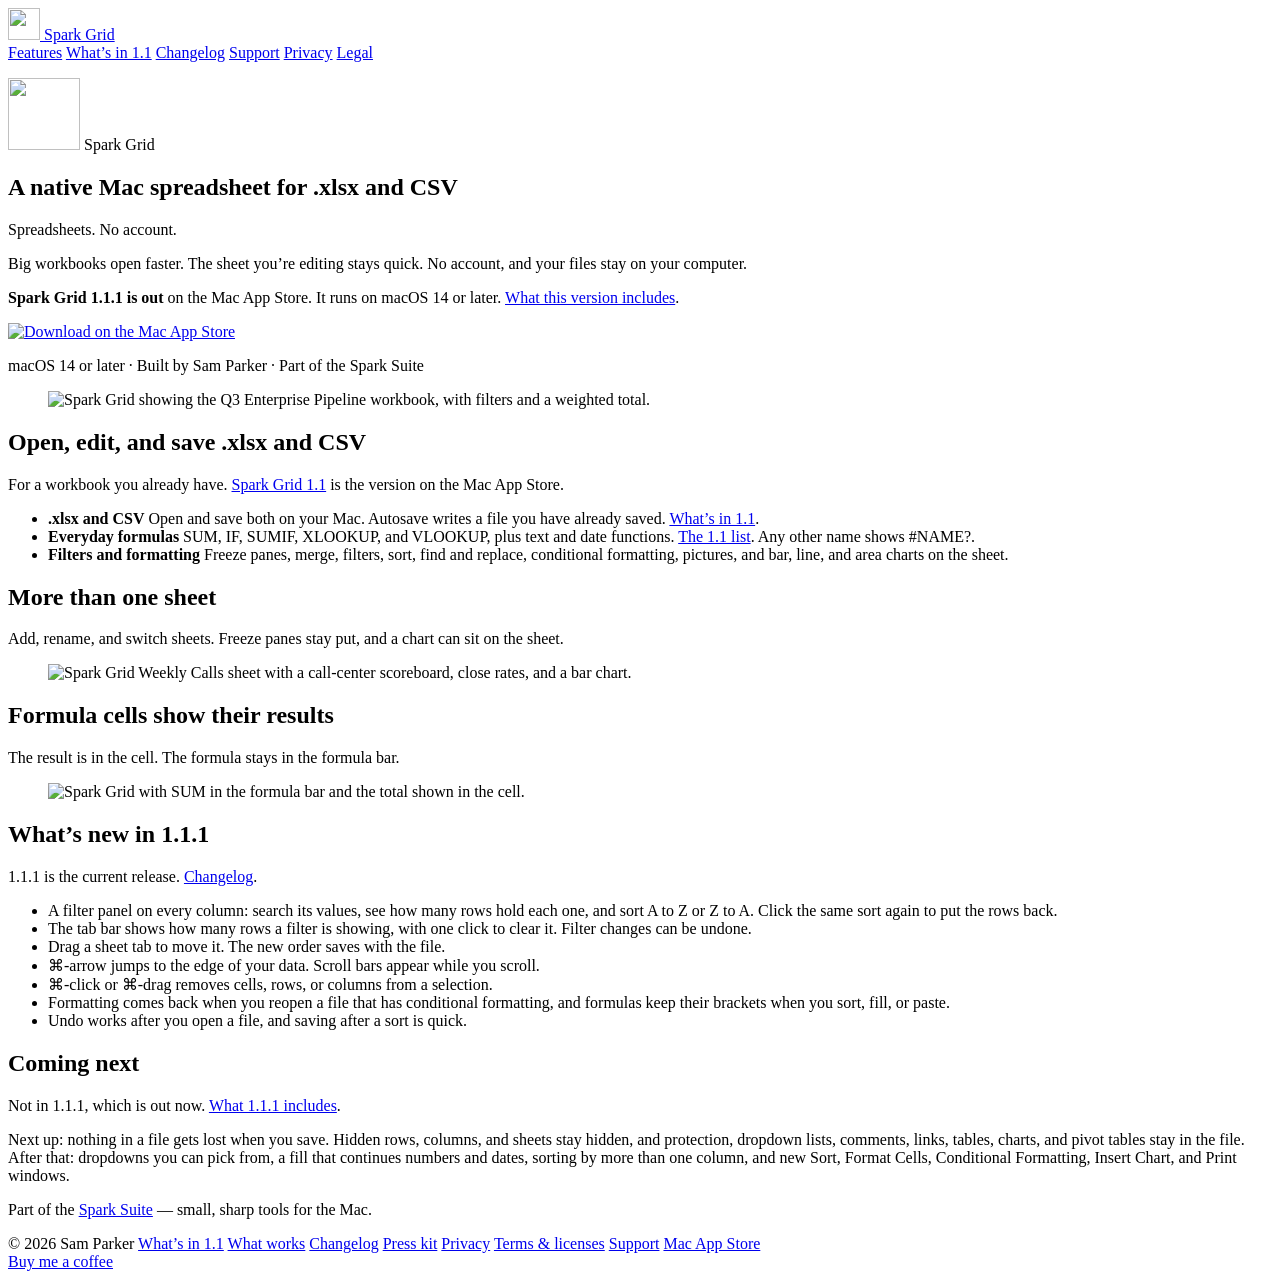
==== web/index.html @ bb3ff048 "Spark Grid source The app's source as of main at 388d6db in the earlier private repository (1.1.1 on" ====
<!DOCTYPE html>
<html lang="en">
<head>
  <meta charset="utf-8" />
  <meta name="viewport" content="width=device-width, initial-scale=1" />
  <title>Spark Grid — Native Mac spreadsheet for .xlsx and CSV</title>
  <meta name="description" content="Spark Grid 1.1.1 is out on the Mac App Store. Spreadsheets. No account. Filters you can work in, tabs you can drag, and big workbooks that open fast. Your files stay on your computer." />
  <link rel="canonical" href="https://sparkgridapp.com/" />
  <meta property="og:title" content="Spark Grid — Native Mac spreadsheet for .xlsx and CSV" />
  <meta property="og:description" content="Spark Grid 1.1.1 is out. Spreadsheets. No account. Filters you can work in, tabs you can drag, and your files stay on your computer." />
  <meta property="og:type" content="website" />
  <meta property="og:site_name" content="Spark Grid" />
  <meta property="og:locale" content="en_US" />
  <meta property="og:url" content="https://sparkgridapp.com/" />
  <meta property="og:image" content="https://sparkgridapp.com/images/og.jpg" />
  <meta property="og:image:type" content="image/jpeg" />
  <meta property="og:image:width" content="1200" />
  <meta property="og:image:height" content="630" />
  <meta property="og:image:alt" content="Spark Grid on the Mac, showing a pipeline workbook." />
  <meta name="twitter:card" content="summary_large_image" />
  <meta name="twitter:title" content="Spark Grid — Native Mac spreadsheet for .xlsx and CSV" />
  <meta name="twitter:description" content="Spark Grid 1.1.1 is out. Spreadsheets. No account. Filters you can work in, tabs you can drag, and your files stay on your computer." />
  <meta name="twitter:image" content="https://sparkgridapp.com/images/og.jpg" />
  <meta name="twitter:image:alt" content="Spark Grid on the Mac, showing a pipeline workbook." />
  <link rel="icon" type="image/png" href="/favicon.png" />
  <link rel="apple-touch-icon" href="/images/apple-touch-icon.png" />
  <link rel="preconnect" href="https://fonts.googleapis.com" />
  <link rel="preconnect" href="https://fonts.gstatic.com" crossorigin />
  <link href="https://fonts.googleapis.com/css2?family=Bricolage+Grotesque:opsz,wght@12..96,500;12..96,700&family=Figtree:wght@400;500;600&display=swap" rel="stylesheet" />
  <link rel="stylesheet" href="/styles.css" />
  <script type="application/ld+json">
  {
    "@context": "https://schema.org",
    "@type": "SoftwareApplication",
    "@id": "https://sparkgridapp.com/#app",
    "name": "Spark Grid",
    "applicationCategory": "UtilitiesApplication",
    "operatingSystem": "macOS 14 or later",
    "softwareVersion": "1.1.1",
    "url": "https://sparkgridapp.com/",
    "downloadUrl": "https://apps.apple.com/us/app/spark-grid/id6811196983?mt=12",
    "image": "https://sparkgridapp.com/images/og.jpg",
    "screenshot": "https://sparkgridapp.com/images/pipeline.png",
    "description": "Spark Grid 1.1.1 is out on the Mac App Store. Spreadsheets. No account. Big workbooks open faster, and your files stay on your computer.",
    "inLanguage": "en",
    "isAccessibleForFree": true,
    "offers": {
      "@type": "Offer",
      "price": "0",
      "priceCurrency": "USD"
    },
    "author": {
      "@type": "Person",
      "name": "Sam Parker"
    },
    "featureList": [
      "Open and save .xlsx and CSV",
      "Formulas including SUM, SUMIF, IF, XLOOKUP, and VLOOKUP",
      "Filters, sort, find and replace, formatting, and bar, line, and area charts",
      "No account, no analytics, and no network"
    ]
  }
  </script>
</head>
<body>
  <div class="atmosphere" aria-hidden="true">
    <div class="grid-plane"></div>
    <div class="glow"></div>
  </div>

  <header class="top">
    <a class="mark" href="/">
      <img src="/images/logo.png" width="32" height="32" alt="" />
      <span>Spark Grid</span>
    </a>
    <nav>
      <a href="#features">Features</a>
      <a href="/launch">What’s in 1.1</a>
      <a href="/changelog">Changelog</a>
      <a href="/support">Support</a>
      <a href="/privacy">Privacy</a>
      <a href="/legal">Legal</a>
    </nav>
  </header>

  <main>
    <section class="hero">
      <p class="brand">
        <img class="brand-logo" src="/images/logo.png" width="72" height="72" alt="" />
        <span>Spark Grid</span>
      </p>
      <h1>A native Mac spreadsheet for .xlsx and CSV</h1>
      <p class="pitch">Spreadsheets. No account.</p>
      <p class="lede">
        Big workbooks open faster. The sheet you’re editing stays quick. No account, and your files stay on your computer.
      </p>
      <p class="launch">
        <strong>Spark Grid 1.1.1 is out</strong> on the Mac App Store.
        It runs on macOS 14 or later.
        <a href="/launch">What this version includes</a>.
      </p>
      <div class="cta-row">
        <a class="store-badge" href="https://apps.apple.com/us/app/spark-grid/id6811196983?mt=12">
          <img src="/images/download-on-the-mac-app-store.svg" width="156" height="40" alt="Download on the Mac App Store" />
        </a>
      </div>
      <p class="meta">macOS 14 or later · Built by Sam Parker · Part of the Spark Suite</p>
    </section>

    <section class="stage" aria-label="Spark Grid showing a workbook">
      <figure class="shot">
        <picture>
          <source srcset="/images/pipeline.webp" type="image/webp" />
          <img
            src="/images/pipeline.png"
            width="2880"
            height="1800"
            alt="Spark Grid showing the Q3 Enterprise Pipeline workbook, with filters and a weighted total."
            fetchpriority="high"
          />
        </picture>
      </figure>
    </section>

    <section class="features" id="features">
      <h2>Open, edit, and save .xlsx and CSV</h2>
      <p class="section-lede">For a workbook you already have. <a href="/launch">Spark Grid 1.1</a> is the version on the Mac App Store.</p>
      <ul>
        <li>
          <strong>.xlsx and CSV</strong>
          <span>Open and save both on your Mac. Autosave writes a file you have already saved. <a href="/launch">What’s in 1.1</a>.</span>
        </li>
        <li>
          <strong>Everyday formulas</strong>
          <span>SUM, IF, SUMIF, XLOOKUP, and VLOOKUP, plus text and date functions. <a href="/launch">The 1.1 list</a>. Any other name shows #NAME?.</span>
        </li>
        <li>
          <strong>Filters and formatting</strong>
          <span>Freeze panes, merge, filters, sort, find and replace, conditional formatting, pictures, and bar, line, and area charts on the sheet.</span>
        </li>
      </ul>
    </section>

    <section class="in-use">
      <h2>More than one sheet</h2>
      <p class="section-lede">Add, rename, and switch sheets. Freeze panes stay put, and a chart can sit on the sheet.</p>
      <figure class="shot shot-secondary">
        <picture>
          <source srcset="/images/weekly-calls.webp" type="image/webp" />
          <img
            src="/images/weekly-calls.png"
            width="2880"
            height="1800"
            alt="Spark Grid Weekly Calls sheet with a call-center scoreboard, close rates, and a bar chart."
            loading="lazy"
            decoding="async"
          />
        </picture>
      </figure>
    </section>

    <section class="in-use">
      <h2>Formula cells show their results</h2>
      <p class="section-lede">The result is in the cell. The formula stays in the formula bar.</p>
      <figure class="shot shot-secondary">
        <picture>
          <source srcset="/images/totals-formula.webp" type="image/webp" />
          <img
            src="/images/totals-formula.png"
            width="2880"
            height="1800"
            alt="Spark Grid with SUM in the formula bar and the total shown in the cell."
            loading="lazy"
            decoding="async"
          />
        </picture>
      </figure>
    </section>

    <section class="notes" id="whats-new">
      <h2>What’s new in 1.1.1</h2>
      <p class="section-lede">1.1.1 is the current release. <a href="/changelog">Changelog</a>.</p>
      <ul>
        <li>A filter panel on every column: search its values, see how many rows hold each one, and sort A to Z or Z to A. Click the same sort again to put the rows back.</li>
        <li>The tab bar shows how many rows a filter is showing, with one click to clear it. Filter changes can be undone.</li>
        <li>Drag a sheet tab to move it. The new order saves with the file.</li>
        <li>⌘-arrow jumps to the edge of your data. Scroll bars appear while you scroll.</li>
        <li>⌘-click or ⌘-drag removes cells, rows, or columns from a selection.</li>
        <li>Formatting comes back when you reopen a file that has conditional formatting, and formulas keep their brackets when you sort, fill, or paste.</li>
        <li>Undo works after you open a file, and saving after a sort is quick.</li>
      </ul>
    </section>

    <section class="in-use" id="coming">
      <h2>Coming next</h2>
      <p class="section-lede">Not in 1.1.1, which is out now. <a href="/changelog">What 1.1.1 includes</a>.</p>
      <p>Next up: nothing in a file gets lost when you save. Hidden rows, columns, and sheets stay hidden, and protection, dropdown lists, comments, links, tables, charts, and pivot tables stay in the file. After that: dropdowns you can pick from, a fill that continues numbers and dates, sorting by more than one column, and new Sort, Format Cells, Conditional Formatting, Insert Chart, and Print windows.</p>
    </section>

    <section class="suite">
      <p>Part of the <a href="https://sparksuiteapps.com">Spark Suite</a> — small, sharp tools for the Mac.</p>
    </section>
  </main>

  <footer>
    <div>
      <span>© 2026 Sam Parker</span>
      <a href="/launch">What’s in 1.1</a>
      <a href="/what-works">What works</a>
      <a href="/changelog">Changelog</a>
      <a href="/press">Press kit</a>
      <a href="/privacy">Privacy</a>
      <a href="/legal">Terms &amp; licenses</a>
      <a href="/support">Support</a>
      <a href="https://apps.apple.com/us/app/spark-grid/id6811196983?mt=12">Mac App Store</a>
    </div>
    <a class="coffee" href="https://buymeacoffee.com/sparkdev">Buy me a coffee</a>
  </footer>
</body>
</html>
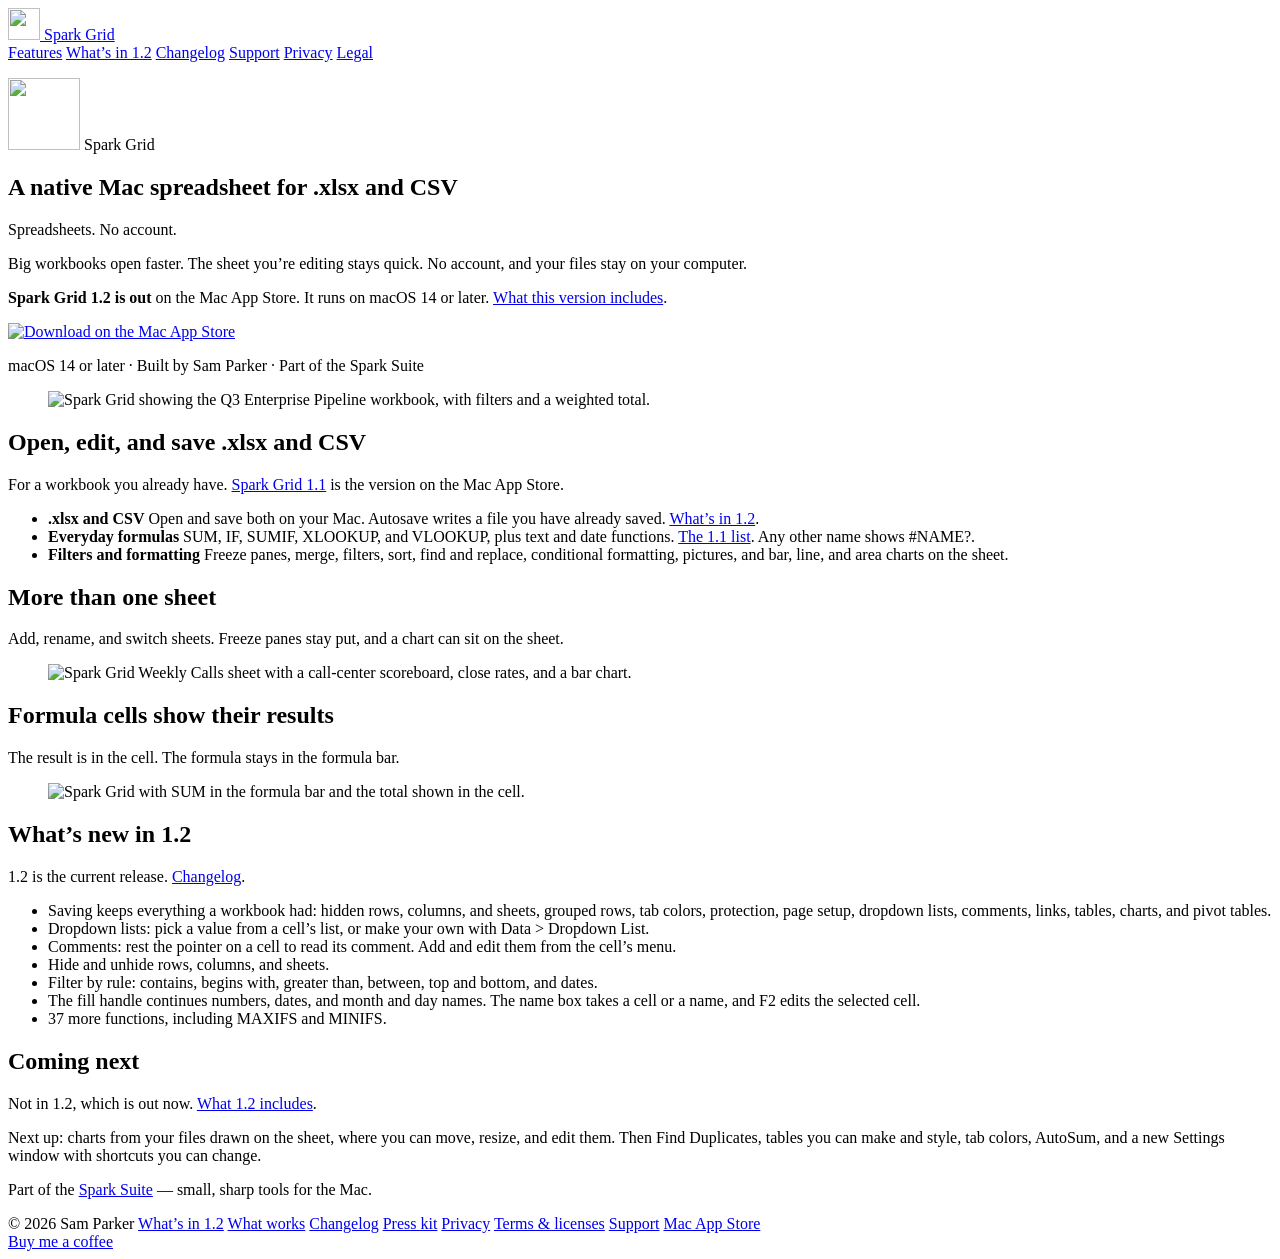
==== commit 1a762c7c: "Website: 1.2 is out (November 4, 2026) Changelog 1.2 entry, home page and press facts for 1.2, What " ====
--- a/web/index.html
+++ b/web/index.html
@@ -4,10 +4,10 @@
   <meta charset="utf-8" />
   <meta name="viewport" content="width=device-width, initial-scale=1" />
   <title>Spark Grid — Native Mac spreadsheet for .xlsx and CSV</title>
-  <meta name="description" content="Spark Grid 1.1.1 is out on the Mac App Store. Spreadsheets. No account. Filters you can work in, tabs you can drag, and big workbooks that open fast. Your files stay on your computer." />
+  <meta name="description" content="Spark Grid 1.2 is out on the Mac App Store. Spreadsheets. No account. Your files come back exactly as you saved them, with dropdown lists, comments, and hidden rows and sheets. Your files stay on your computer." />
   <link rel="canonical" href="https://sparkgridapp.com/" />
   <meta property="og:title" content="Spark Grid — Native Mac spreadsheet for .xlsx and CSV" />
-  <meta property="og:description" content="Spark Grid 1.1.1 is out. Spreadsheets. No account. Filters you can work in, tabs you can drag, and your files stay on your computer." />
+  <meta property="og:description" content="Spark Grid 1.2 is out. Spreadsheets. No account. Dropdown lists, comments, hidden rows and sheets, and your files stay on your computer." />
   <meta property="og:type" content="website" />
   <meta property="og:site_name" content="Spark Grid" />
   <meta property="og:locale" content="en_US" />
@@ -19,7 +19,7 @@
   <meta property="og:image:alt" content="Spark Grid on the Mac, showing a pipeline workbook." />
   <meta name="twitter:card" content="summary_large_image" />
   <meta name="twitter:title" content="Spark Grid — Native Mac spreadsheet for .xlsx and CSV" />
-  <meta name="twitter:description" content="Spark Grid 1.1.1 is out. Spreadsheets. No account. Filters you can work in, tabs you can drag, and your files stay on your computer." />
+  <meta name="twitter:description" content="Spark Grid 1.2 is out. Spreadsheets. No account. Dropdown lists, comments, hidden rows and sheets, and your files stay on your computer." />
   <meta name="twitter:image" content="https://sparkgridapp.com/images/og.jpg" />
   <meta name="twitter:image:alt" content="Spark Grid on the Mac, showing a pipeline workbook." />
   <link rel="icon" type="image/png" href="/favicon.png" />
@@ -36,12 +36,12 @@
     "name": "Spark Grid",
     "applicationCategory": "UtilitiesApplication",
     "operatingSystem": "macOS 14 or later",
-    "softwareVersion": "1.1.1",
+    "softwareVersion": "1.2",
     "url": "https://sparkgridapp.com/",
     "downloadUrl": "https://apps.apple.com/us/app/spark-grid/id6811196983?mt=12",
     "image": "https://sparkgridapp.com/images/og.jpg",
     "screenshot": "https://sparkgridapp.com/images/pipeline.png",
-    "description": "Spark Grid 1.1.1 is out on the Mac App Store. Spreadsheets. No account. Big workbooks open faster, and your files stay on your computer.",
+    "description": "Spark Grid 1.2 is out on the Mac App Store. Spreadsheets. No account. Your files come back exactly as you saved them, and they stay on your computer.",
     "inLanguage": "en",
     "isAccessibleForFree": true,
     "offers": {
@@ -75,7 +75,7 @@
     </a>
     <nav>
       <a href="#features">Features</a>
-      <a href="/launch">What’s in 1.1</a>
+      <a href="/changelog">What’s in 1.2</a>
       <a href="/changelog">Changelog</a>
       <a href="/support">Support</a>
       <a href="/privacy">Privacy</a>
@@ -95,9 +95,9 @@
         Big workbooks open faster. The sheet you’re editing stays quick. No account, and your files stay on your computer.
       </p>
       <p class="launch">
-        <strong>Spark Grid 1.1.1 is out</strong> on the Mac App Store.
+        <strong>Spark Grid 1.2 is out</strong> on the Mac App Store.
         It runs on macOS 14 or later.
-        <a href="/launch">What this version includes</a>.
+        <a href="/changelog">What this version includes</a>.
       </p>
       <div class="cta-row">
         <a class="store-badge" href="https://apps.apple.com/us/app/spark-grid/id6811196983?mt=12">
@@ -128,7 +128,7 @@
       <ul>
         <li>
           <strong>.xlsx and CSV</strong>
-          <span>Open and save both on your Mac. Autosave writes a file you have already saved. <a href="/launch">What’s in 1.1</a>.</span>
+          <span>Open and save both on your Mac. Autosave writes a file you have already saved. <a href="/changelog">What’s in 1.2</a>.</span>
         </li>
         <li>
           <strong>Everyday formulas</strong>
@@ -178,23 +178,23 @@
     </section>
 
     <section class="notes" id="whats-new">
-      <h2>What’s new in 1.1.1</h2>
-      <p class="section-lede">1.1.1 is the current release. <a href="/changelog">Changelog</a>.</p>
+      <h2>What’s new in 1.2</h2>
+      <p class="section-lede">1.2 is the current release. <a href="/changelog">Changelog</a>.</p>
       <ul>
-        <li>A filter panel on every column: search its values, see how many rows hold each one, and sort A to Z or Z to A. Click the same sort again to put the rows back.</li>
-        <li>The tab bar shows how many rows a filter is showing, with one click to clear it. Filter changes can be undone.</li>
-        <li>Drag a sheet tab to move it. The new order saves with the file.</li>
-        <li>⌘-arrow jumps to the edge of your data. Scroll bars appear while you scroll.</li>
-        <li>⌘-click or ⌘-drag removes cells, rows, or columns from a selection.</li>
-        <li>Formatting comes back when you reopen a file that has conditional formatting, and formulas keep their brackets when you sort, fill, or paste.</li>
-        <li>Undo works after you open a file, and saving after a sort is quick.</li>
+        <li>Saving keeps everything a workbook had: hidden rows, columns, and sheets, grouped rows, tab colors, protection, page setup, dropdown lists, comments, links, tables, charts, and pivot tables.</li>
+        <li>Dropdown lists: pick a value from a cell’s list, or make your own with Data &gt; Dropdown List.</li>
+        <li>Comments: rest the pointer on a cell to read its comment. Add and edit them from the cell’s menu.</li>
+        <li>Hide and unhide rows, columns, and sheets.</li>
+        <li>Filter by rule: contains, begins with, greater than, between, top and bottom, and dates.</li>
+        <li>The fill handle continues numbers, dates, and month and day names. The name box takes a cell or a name, and F2 edits the selected cell.</li>
+        <li>37 more functions, including MAXIFS and MINIFS.</li>
       </ul>
     </section>
 
     <section class="in-use" id="coming">
       <h2>Coming next</h2>
-      <p class="section-lede">Not in 1.1.1, which is out now. <a href="/changelog">What 1.1.1 includes</a>.</p>
-      <p>Next up: nothing in a file gets lost when you save. Hidden rows, columns, and sheets stay hidden, and protection, dropdown lists, comments, links, tables, charts, and pivot tables stay in the file. After that: dropdowns you can pick from, a fill that continues numbers and dates, sorting by more than one column, and new Sort, Format Cells, Conditional Formatting, Insert Chart, and Print windows.</p>
+      <p class="section-lede">Not in 1.2, which is out now. <a href="/changelog">What 1.2 includes</a>.</p>
+      <p>Next up: charts from your files drawn on the sheet, where you can move, resize, and edit them. Then Find Duplicates, tables you can make and style, tab colors, AutoSum, and a new Settings window with shortcuts you can change.</p>
     </section>
 
     <section class="suite">
@@ -205,7 +205,7 @@
   <footer>
     <div>
       <span>© 2026 Sam Parker</span>
-      <a href="/launch">What’s in 1.1</a>
+      <a href="/changelog">What’s in 1.2</a>
       <a href="/what-works">What works</a>
       <a href="/changelog">Changelog</a>
       <a href="/press">Press kit</a>
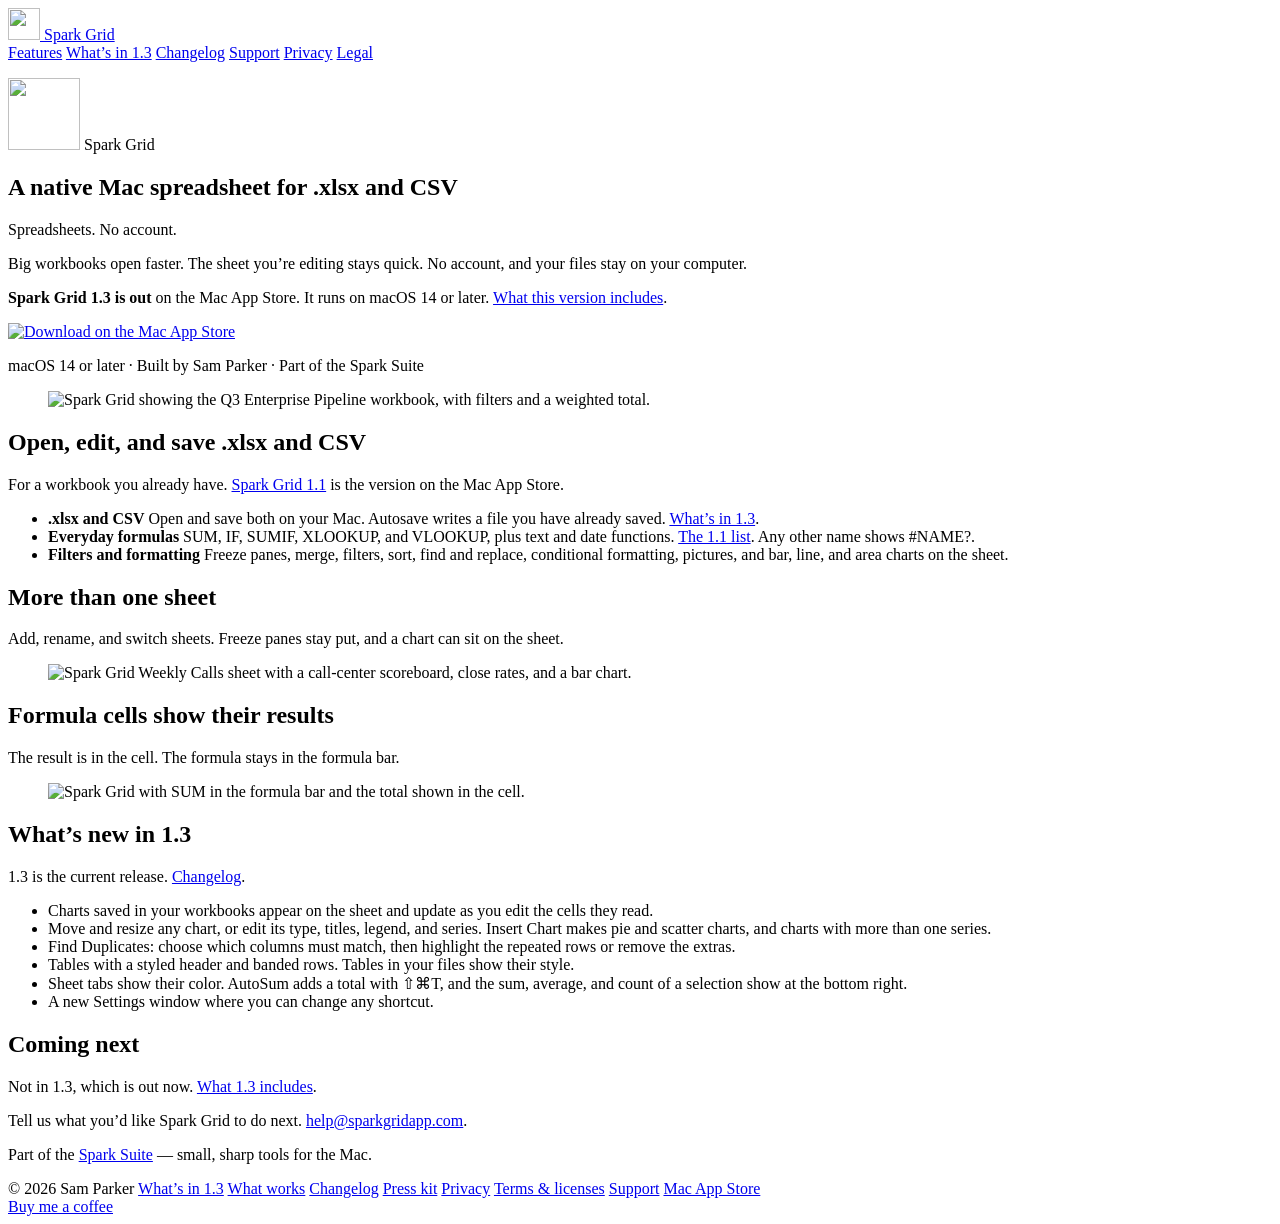
==== commit 6482ebdd: "Website: 1.3 is out (November 6, 2026) Changelog 1.3 entry, home page, press, What Works, Support, P" ====
--- a/web/index.html
+++ b/web/index.html
@@ -4,10 +4,10 @@
   <meta charset="utf-8" />
   <meta name="viewport" content="width=device-width, initial-scale=1" />
   <title>Spark Grid — Native Mac spreadsheet for .xlsx and CSV</title>
-  <meta name="description" content="Spark Grid 1.2 is out on the Mac App Store. Spreadsheets. No account. Your files come back exactly as you saved them, with dropdown lists, comments, and hidden rows and sheets. Your files stay on your computer." />
+  <meta name="description" content="Spark Grid 1.3 is out on the Mac App Store. Spreadsheets. No account. Charts from your files on the sheet, Find Duplicates, tables, and tab colors. Your files stay on your computer." />
   <link rel="canonical" href="https://sparkgridapp.com/" />
   <meta property="og:title" content="Spark Grid — Native Mac spreadsheet for .xlsx and CSV" />
-  <meta property="og:description" content="Spark Grid 1.2 is out. Spreadsheets. No account. Dropdown lists, comments, hidden rows and sheets, and your files stay on your computer." />
+  <meta property="og:description" content="Spark Grid 1.3 is out. Spreadsheets. No account. Charts you can move and edit, Find Duplicates, tables, and your files stay on your computer." />
   <meta property="og:type" content="website" />
   <meta property="og:site_name" content="Spark Grid" />
   <meta property="og:locale" content="en_US" />
@@ -19,7 +19,7 @@
   <meta property="og:image:alt" content="Spark Grid on the Mac, showing a pipeline workbook." />
   <meta name="twitter:card" content="summary_large_image" />
   <meta name="twitter:title" content="Spark Grid — Native Mac spreadsheet for .xlsx and CSV" />
-  <meta name="twitter:description" content="Spark Grid 1.2 is out. Spreadsheets. No account. Dropdown lists, comments, hidden rows and sheets, and your files stay on your computer." />
+  <meta name="twitter:description" content="Spark Grid 1.3 is out. Spreadsheets. No account. Charts you can move and edit, Find Duplicates, tables, and your files stay on your computer." />
   <meta name="twitter:image" content="https://sparkgridapp.com/images/og.jpg" />
   <meta name="twitter:image:alt" content="Spark Grid on the Mac, showing a pipeline workbook." />
   <link rel="icon" type="image/png" href="/favicon.png" />
@@ -36,12 +36,12 @@
     "name": "Spark Grid",
     "applicationCategory": "UtilitiesApplication",
     "operatingSystem": "macOS 14 or later",
-    "softwareVersion": "1.2",
+    "softwareVersion": "1.3",
     "url": "https://sparkgridapp.com/",
     "downloadUrl": "https://apps.apple.com/us/app/spark-grid/id6811196983?mt=12",
     "image": "https://sparkgridapp.com/images/og.jpg",
     "screenshot": "https://sparkgridapp.com/images/pipeline.png",
-    "description": "Spark Grid 1.2 is out on the Mac App Store. Spreadsheets. No account. Your files come back exactly as you saved them, and they stay on your computer.",
+    "description": "Spark Grid 1.3 is out on the Mac App Store. Spreadsheets. No account. Charts from your files on the sheet, and your files stay on your computer.",
     "inLanguage": "en",
     "isAccessibleForFree": true,
     "offers": {
@@ -75,7 +75,7 @@
     </a>
     <nav>
       <a href="#features">Features</a>
-      <a href="/changelog">What’s in 1.2</a>
+      <a href="/changelog">What’s in 1.3</a>
       <a href="/changelog">Changelog</a>
       <a href="/support">Support</a>
       <a href="/privacy">Privacy</a>
@@ -95,7 +95,7 @@
         Big workbooks open faster. The sheet you’re editing stays quick. No account, and your files stay on your computer.
       </p>
       <p class="launch">
-        <strong>Spark Grid 1.2 is out</strong> on the Mac App Store.
+        <strong>Spark Grid 1.3 is out</strong> on the Mac App Store.
         It runs on macOS 14 or later.
         <a href="/changelog">What this version includes</a>.
       </p>
@@ -128,7 +128,7 @@
       <ul>
         <li>
           <strong>.xlsx and CSV</strong>
-          <span>Open and save both on your Mac. Autosave writes a file you have already saved. <a href="/changelog">What’s in 1.2</a>.</span>
+          <span>Open and save both on your Mac. Autosave writes a file you have already saved. <a href="/changelog">What’s in 1.3</a>.</span>
         </li>
         <li>
           <strong>Everyday formulas</strong>
@@ -178,23 +178,22 @@
     </section>
 
     <section class="notes" id="whats-new">
-      <h2>What’s new in 1.2</h2>
-      <p class="section-lede">1.2 is the current release. <a href="/changelog">Changelog</a>.</p>
+      <h2>What’s new in 1.3</h2>
+      <p class="section-lede">1.3 is the current release. <a href="/changelog">Changelog</a>.</p>
       <ul>
-        <li>Saving keeps everything a workbook had: hidden rows, columns, and sheets, grouped rows, tab colors, protection, page setup, dropdown lists, comments, links, tables, charts, and pivot tables.</li>
-        <li>Dropdown lists: pick a value from a cell’s list, or make your own with Data &gt; Dropdown List.</li>
-        <li>Comments: rest the pointer on a cell to read its comment. Add and edit them from the cell’s menu.</li>
-        <li>Hide and unhide rows, columns, and sheets.</li>
-        <li>Filter by rule: contains, begins with, greater than, between, top and bottom, and dates.</li>
-        <li>The fill handle continues numbers, dates, and month and day names. The name box takes a cell or a name, and F2 edits the selected cell.</li>
-        <li>37 more functions, including MAXIFS and MINIFS.</li>
+        <li>Charts saved in your workbooks appear on the sheet and update as you edit the cells they read.</li>
+        <li>Move and resize any chart, or edit its type, titles, legend, and series. Insert Chart makes pie and scatter charts, and charts with more than one series.</li>
+        <li>Find Duplicates: choose which columns must match, then highlight the repeated rows or remove the extras.</li>
+        <li>Tables with a styled header and banded rows. Tables in your files show their style.</li>
+        <li>Sheet tabs show their color. AutoSum adds a total with ⇧⌘T, and the sum, average, and count of a selection show at the bottom right.</li>
+        <li>A new Settings window where you can change any shortcut.</li>
       </ul>
     </section>
 
     <section class="in-use" id="coming">
       <h2>Coming next</h2>
-      <p class="section-lede">Not in 1.2, which is out now. <a href="/changelog">What 1.2 includes</a>.</p>
-      <p>Next up: charts from your files drawn on the sheet, where you can move, resize, and edit them. Then Find Duplicates, tables you can make and style, tab colors, AutoSum, and a new Settings window with shortcuts you can change.</p>
+      <p class="section-lede">Not in 1.3, which is out now. <a href="/changelog">What 1.3 includes</a>.</p>
+      <p>Tell us what you’d like Spark Grid to do next. <a href="mailto:help@sparkgridapp.com?subject=Feature%20request">help@sparkgridapp.com</a>.</p>
     </section>
 
     <section class="suite">
@@ -205,7 +204,7 @@
   <footer>
     <div>
       <span>© 2026 Sam Parker</span>
-      <a href="/changelog">What’s in 1.2</a>
+      <a href="/changelog">What’s in 1.3</a>
       <a href="/what-works">What works</a>
       <a href="/changelog">Changelog</a>
       <a href="/press">Press kit</a>
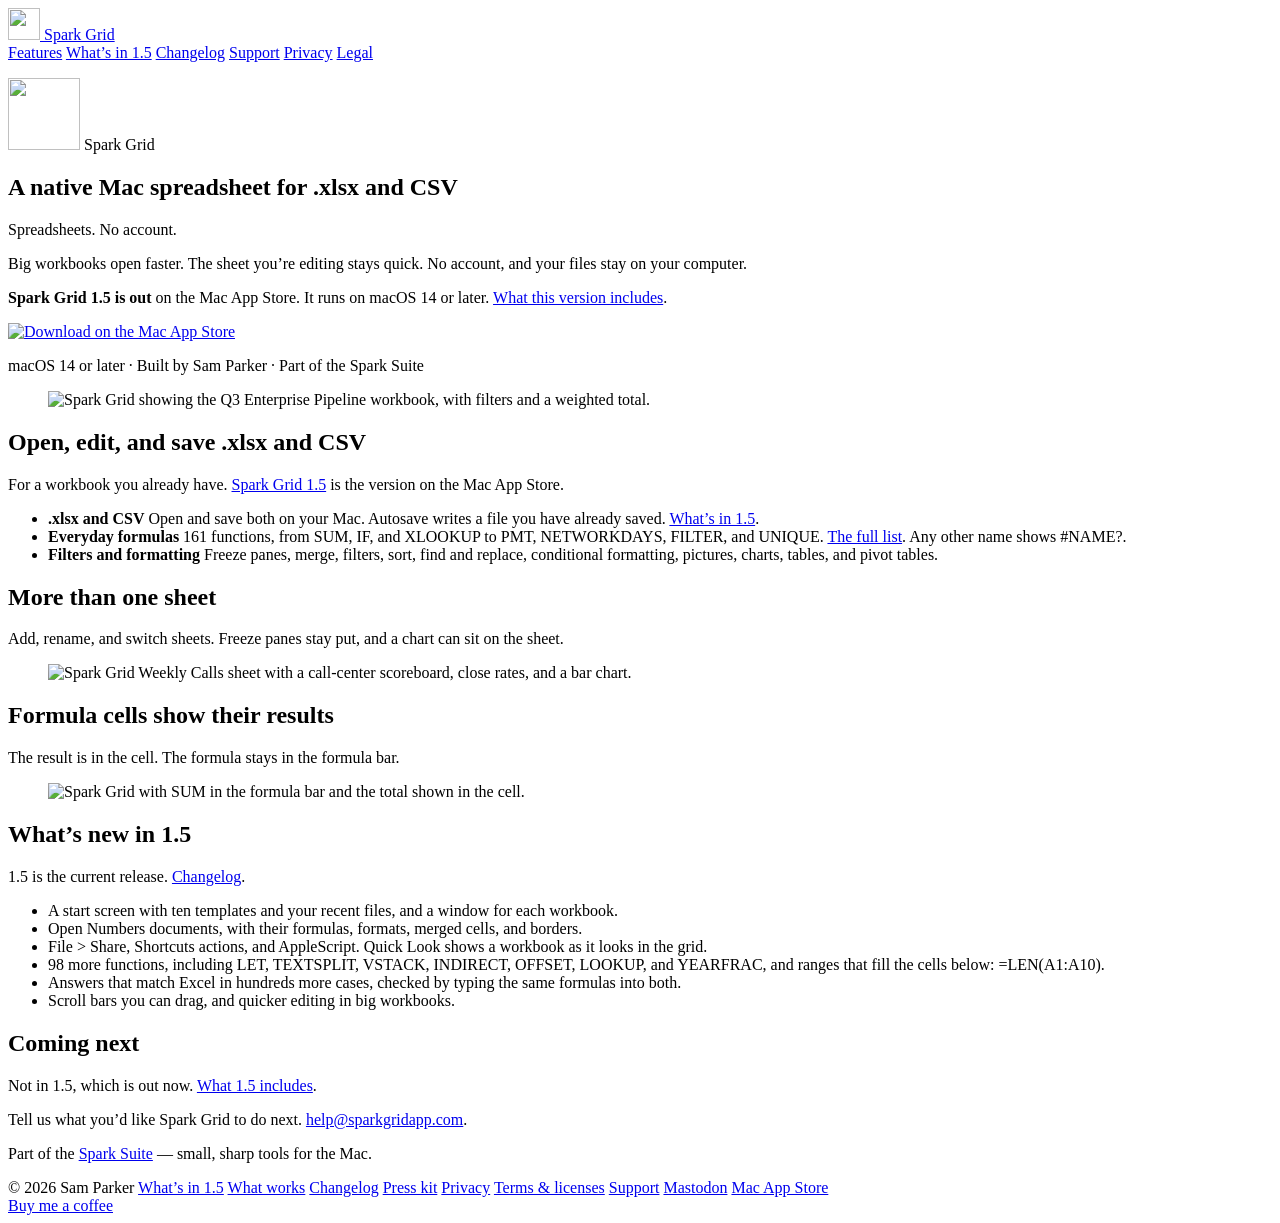
==== commit 31cc30dd: "Spark Grid 1.5 and 1.6 Brings the public repo up to the 1.6 release (November 23, 2026): the rest of" ====
--- a/web/index.html
+++ b/web/index.html
@@ -4,10 +4,10 @@
   <meta charset="utf-8" />
   <meta name="viewport" content="width=device-width, initial-scale=1" />
   <title>Spark Grid — Native Mac spreadsheet for .xlsx and CSV</title>
-  <meta name="description" content="Spark Grid 1.3 is out on the Mac App Store. Spreadsheets. No account. Charts from your files on the sheet, Find Duplicates, tables, and tab colors. Your files stay on your computer." />
+  <meta name="description" content="Spark Grid 1.5 is out on the Mac App Store. Spreadsheets. No account. Templates, Numbers documents, Share and Shortcuts, and answers that match Excel. Your files stay on your computer." />
   <link rel="canonical" href="https://sparkgridapp.com/" />
   <meta property="og:title" content="Spark Grid — Native Mac spreadsheet for .xlsx and CSV" />
-  <meta property="og:description" content="Spark Grid 1.3 is out. Spreadsheets. No account. Charts you can move and edit, Find Duplicates, tables, and your files stay on your computer." />
+  <meta property="og:description" content="Spark Grid 1.5 is out. Spreadsheets. No account. Templates, Numbers documents, Share and Shortcuts, and your files stay on your computer." />
   <meta property="og:type" content="website" />
   <meta property="og:site_name" content="Spark Grid" />
   <meta property="og:locale" content="en_US" />
@@ -19,7 +19,7 @@
   <meta property="og:image:alt" content="Spark Grid on the Mac, showing a pipeline workbook." />
   <meta name="twitter:card" content="summary_large_image" />
   <meta name="twitter:title" content="Spark Grid — Native Mac spreadsheet for .xlsx and CSV" />
-  <meta name="twitter:description" content="Spark Grid 1.3 is out. Spreadsheets. No account. Charts you can move and edit, Find Duplicates, tables, and your files stay on your computer." />
+  <meta name="twitter:description" content="Spark Grid 1.5 is out. Spreadsheets. No account. Templates, Numbers documents, Share and Shortcuts, and your files stay on your computer." />
   <meta name="twitter:image" content="https://sparkgridapp.com/images/og.jpg" />
   <meta name="twitter:image:alt" content="Spark Grid on the Mac, showing a pipeline workbook." />
   <link rel="icon" type="image/png" href="/favicon.png" />
@@ -36,12 +36,12 @@
     "name": "Spark Grid",
     "applicationCategory": "UtilitiesApplication",
     "operatingSystem": "macOS 14 or later",
-    "softwareVersion": "1.3",
+    "softwareVersion": "1.5",
     "url": "https://sparkgridapp.com/",
     "downloadUrl": "https://apps.apple.com/us/app/spark-grid/id6811196983?mt=12",
     "image": "https://sparkgridapp.com/images/og.jpg",
     "screenshot": "https://sparkgridapp.com/images/pipeline.png",
-    "description": "Spark Grid 1.3 is out on the Mac App Store. Spreadsheets. No account. Charts from your files on the sheet, and your files stay on your computer.",
+    "description": "Spark Grid 1.5 is out on the Mac App Store. Spreadsheets. No account. Templates, Numbers documents, Share and Shortcuts, and your files stay on your computer.",
     "inLanguage": "en",
     "isAccessibleForFree": true,
     "offers": {
@@ -75,7 +75,7 @@
     </a>
     <nav>
       <a href="#features">Features</a>
-      <a href="/changelog">What’s in 1.3</a>
+      <a href="/changelog">What’s in 1.5</a>
       <a href="/changelog">Changelog</a>
       <a href="/support">Support</a>
       <a href="/privacy">Privacy</a>
@@ -95,7 +95,7 @@
         Big workbooks open faster. The sheet you’re editing stays quick. No account, and your files stay on your computer.
       </p>
       <p class="launch">
-        <strong>Spark Grid 1.3 is out</strong> on the Mac App Store.
+        <strong>Spark Grid 1.5 is out</strong> on the Mac App Store.
         It runs on macOS 14 or later.
         <a href="/changelog">What this version includes</a>.
       </p>
@@ -124,19 +124,19 @@
 
     <section class="features" id="features">
       <h2>Open, edit, and save .xlsx and CSV</h2>
-      <p class="section-lede">For a workbook you already have. <a href="/launch">Spark Grid 1.1</a> is the version on the Mac App Store.</p>
+      <p class="section-lede">For a workbook you already have. <a href="/changelog">Spark Grid 1.5</a> is the version on the Mac App Store.</p>
       <ul>
         <li>
           <strong>.xlsx and CSV</strong>
-          <span>Open and save both on your Mac. Autosave writes a file you have already saved. <a href="/changelog">What’s in 1.3</a>.</span>
+          <span>Open and save both on your Mac. Autosave writes a file you have already saved. <a href="/changelog">What’s in 1.5</a>.</span>
         </li>
         <li>
           <strong>Everyday formulas</strong>
-          <span>SUM, IF, SUMIF, XLOOKUP, and VLOOKUP, plus text and date functions. <a href="/launch">The 1.1 list</a>. Any other name shows #NAME?.</span>
+          <span>161 functions, from SUM, IF, and XLOOKUP to PMT, NETWORKDAYS, FILTER, and UNIQUE. <a href="/what-works">The full list</a>. Any other name shows #NAME?.</span>
         </li>
         <li>
           <strong>Filters and formatting</strong>
-          <span>Freeze panes, merge, filters, sort, find and replace, conditional formatting, pictures, and bar, line, and area charts on the sheet.</span>
+          <span>Freeze panes, merge, filters, sort, find and replace, conditional formatting, pictures, charts, tables, and pivot tables.</span>
         </li>
       </ul>
     </section>
@@ -178,21 +178,21 @@
     </section>
 
     <section class="notes" id="whats-new">
-      <h2>What’s new in 1.3</h2>
-      <p class="section-lede">1.3 is the current release. <a href="/changelog">Changelog</a>.</p>
+      <h2>What’s new in 1.5</h2>
+      <p class="section-lede">1.5 is the current release. <a href="/changelog">Changelog</a>.</p>
       <ul>
-        <li>Charts saved in your workbooks appear on the sheet and update as you edit the cells they read.</li>
-        <li>Move and resize any chart, or edit its type, titles, legend, and series. Insert Chart makes pie and scatter charts, and charts with more than one series.</li>
-        <li>Find Duplicates: choose which columns must match, then highlight the repeated rows or remove the extras.</li>
-        <li>Tables with a styled header and banded rows. Tables in your files show their style.</li>
-        <li>Sheet tabs show their color. AutoSum adds a total with ⇧⌘T, and the sum, average, and count of a selection show at the bottom right.</li>
-        <li>A new Settings window where you can change any shortcut.</li>
+        <li>A start screen with ten templates and your recent files, and a window for each workbook.</li>
+        <li>Open Numbers documents, with their formulas, formats, merged cells, and borders.</li>
+        <li>File &gt; Share, Shortcuts actions, and AppleScript. Quick Look shows a workbook as it looks in the grid.</li>
+        <li>98 more functions, including LET, TEXTSPLIT, VSTACK, INDIRECT, OFFSET, LOOKUP, and YEARFRAC, and ranges that fill the cells below: =LEN(A1:A10).</li>
+        <li>Answers that match Excel in hundreds more cases, checked by typing the same formulas into both.</li>
+        <li>Scroll bars you can drag, and quicker editing in big workbooks.</li>
       </ul>
     </section>
 
     <section class="in-use" id="coming">
       <h2>Coming next</h2>
-      <p class="section-lede">Not in 1.3, which is out now. <a href="/changelog">What 1.3 includes</a>.</p>
+      <p class="section-lede">Not in 1.5, which is out now. <a href="/changelog">What 1.5 includes</a>.</p>
       <p>Tell us what you’d like Spark Grid to do next. <a href="mailto:help@sparkgridapp.com?subject=Feature%20request">help@sparkgridapp.com</a>.</p>
     </section>
 
@@ -204,13 +204,14 @@
   <footer>
     <div>
       <span>© 2026 Sam Parker</span>
-      <a href="/changelog">What’s in 1.3</a>
+      <a href="/changelog">What’s in 1.5</a>
       <a href="/what-works">What works</a>
       <a href="/changelog">Changelog</a>
       <a href="/press">Press kit</a>
       <a href="/privacy">Privacy</a>
       <a href="/legal">Terms &amp; licenses</a>
       <a href="/support">Support</a>
+      <a rel="me" href="https://mastodon.social/@sparkgridapp">Mastodon</a>
       <a href="https://apps.apple.com/us/app/spark-grid/id6811196983?mt=12">Mac App Store</a>
     </div>
     <a class="coffee" href="https://buymeacoffee.com/sparkdev">Buy me a coffee</a>
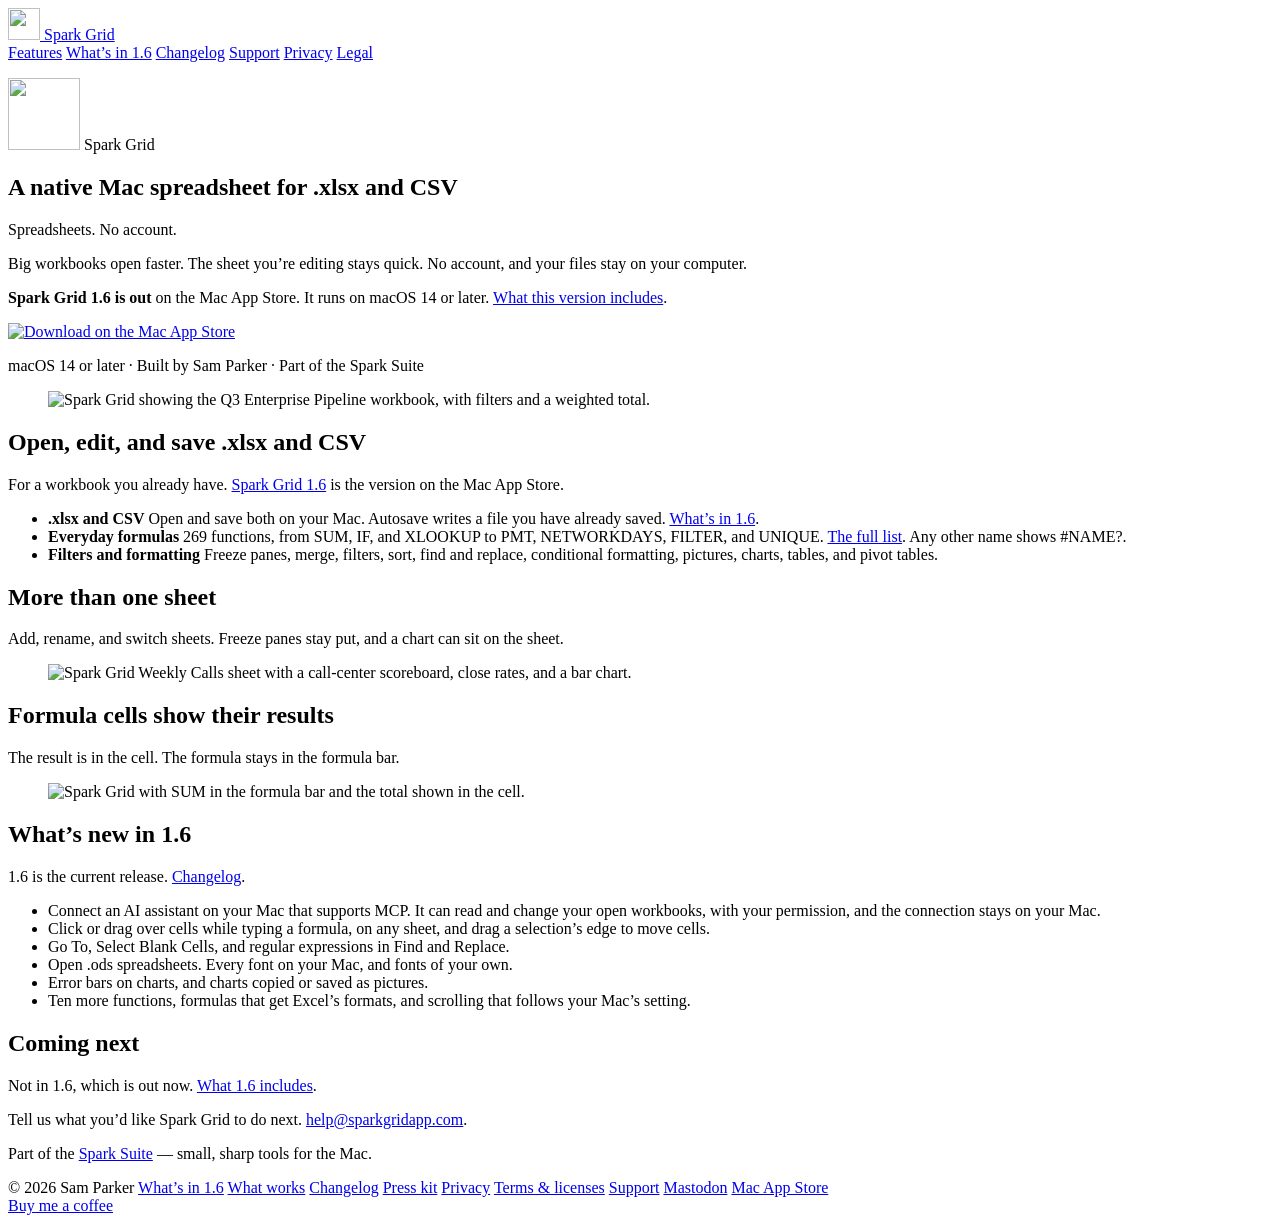
==== commit cc22f012: "Spark Grid 1.7 Over 200 more functions (497 in all) including SUBTOTAL, AGGREGATE, LAMBDA, GROUPBY, " ====
--- a/web/index.html
+++ b/web/index.html
@@ -4,10 +4,10 @@
   <meta charset="utf-8" />
   <meta name="viewport" content="width=device-width, initial-scale=1" />
   <title>Spark Grid — Native Mac spreadsheet for .xlsx and CSV</title>
-  <meta name="description" content="Spark Grid 1.5 is out on the Mac App Store. Spreadsheets. No account. Templates, Numbers documents, Share and Shortcuts, and answers that match Excel. Your files stay on your computer." />
+  <meta name="description" content="Spark Grid 1.6 is out on the Mac App Store. Spreadsheets. No account. Connect an AI assistant on your Mac, click cells into formulas, open .ods files, and answers that match Excel. Your files stay on your computer." />
   <link rel="canonical" href="https://sparkgridapp.com/" />
   <meta property="og:title" content="Spark Grid — Native Mac spreadsheet for .xlsx and CSV" />
-  <meta property="og:description" content="Spark Grid 1.5 is out. Spreadsheets. No account. Templates, Numbers documents, Share and Shortcuts, and your files stay on your computer." />
+  <meta property="og:description" content="Spark Grid 1.6 is out. Spreadsheets. No account. Connect an AI assistant on your Mac, click cells into formulas, open .ods files, and your files stay on your computer." />
   <meta property="og:type" content="website" />
   <meta property="og:site_name" content="Spark Grid" />
   <meta property="og:locale" content="en_US" />
@@ -19,7 +19,7 @@
   <meta property="og:image:alt" content="Spark Grid on the Mac, showing a pipeline workbook." />
   <meta name="twitter:card" content="summary_large_image" />
   <meta name="twitter:title" content="Spark Grid — Native Mac spreadsheet for .xlsx and CSV" />
-  <meta name="twitter:description" content="Spark Grid 1.5 is out. Spreadsheets. No account. Templates, Numbers documents, Share and Shortcuts, and your files stay on your computer." />
+  <meta name="twitter:description" content="Spark Grid 1.6 is out. Spreadsheets. No account. Connect an AI assistant on your Mac, click cells into formulas, open .ods files, and your files stay on your computer." />
   <meta name="twitter:image" content="https://sparkgridapp.com/images/og.jpg" />
   <meta name="twitter:image:alt" content="Spark Grid on the Mac, showing a pipeline workbook." />
   <link rel="icon" type="image/png" href="/favicon.png" />
@@ -36,12 +36,12 @@
     "name": "Spark Grid",
     "applicationCategory": "UtilitiesApplication",
     "operatingSystem": "macOS 14 or later",
-    "softwareVersion": "1.5",
+    "softwareVersion": "1.6",
     "url": "https://sparkgridapp.com/",
     "downloadUrl": "https://apps.apple.com/us/app/spark-grid/id6811196983?mt=12",
     "image": "https://sparkgridapp.com/images/og.jpg",
     "screenshot": "https://sparkgridapp.com/images/pipeline.png",
-    "description": "Spark Grid 1.5 is out on the Mac App Store. Spreadsheets. No account. Templates, Numbers documents, Share and Shortcuts, and your files stay on your computer.",
+    "description": "Spark Grid 1.6 is out on the Mac App Store. Spreadsheets. No account. Connect an AI assistant on your Mac, click cells into formulas, open .ods files, and your files stay on your computer.",
     "inLanguage": "en",
     "isAccessibleForFree": true,
     "offers": {
@@ -75,7 +75,7 @@
     </a>
     <nav>
       <a href="#features">Features</a>
-      <a href="/changelog">What’s in 1.5</a>
+      <a href="/changelog">What’s in 1.6</a>
       <a href="/changelog">Changelog</a>
       <a href="/support">Support</a>
       <a href="/privacy">Privacy</a>
@@ -95,7 +95,7 @@
         Big workbooks open faster. The sheet you’re editing stays quick. No account, and your files stay on your computer.
       </p>
       <p class="launch">
-        <strong>Spark Grid 1.5 is out</strong> on the Mac App Store.
+        <strong>Spark Grid 1.6 is out</strong> on the Mac App Store.
         It runs on macOS 14 or later.
         <a href="/changelog">What this version includes</a>.
       </p>
@@ -124,15 +124,15 @@
 
     <section class="features" id="features">
       <h2>Open, edit, and save .xlsx and CSV</h2>
-      <p class="section-lede">For a workbook you already have. <a href="/changelog">Spark Grid 1.5</a> is the version on the Mac App Store.</p>
+      <p class="section-lede">For a workbook you already have. <a href="/changelog">Spark Grid 1.6</a> is the version on the Mac App Store.</p>
       <ul>
         <li>
           <strong>.xlsx and CSV</strong>
-          <span>Open and save both on your Mac. Autosave writes a file you have already saved. <a href="/changelog">What’s in 1.5</a>.</span>
+          <span>Open and save both on your Mac. Autosave writes a file you have already saved. <a href="/changelog">What’s in 1.6</a>.</span>
         </li>
         <li>
           <strong>Everyday formulas</strong>
-          <span>161 functions, from SUM, IF, and XLOOKUP to PMT, NETWORKDAYS, FILTER, and UNIQUE. <a href="/what-works">The full list</a>. Any other name shows #NAME?.</span>
+          <span>269 functions, from SUM, IF, and XLOOKUP to PMT, NETWORKDAYS, FILTER, and UNIQUE. <a href="/what-works">The full list</a>. Any other name shows #NAME?.</span>
         </li>
         <li>
           <strong>Filters and formatting</strong>
@@ -178,21 +178,21 @@
     </section>
 
     <section class="notes" id="whats-new">
-      <h2>What’s new in 1.5</h2>
-      <p class="section-lede">1.5 is the current release. <a href="/changelog">Changelog</a>.</p>
+      <h2>What’s new in 1.6</h2>
+      <p class="section-lede">1.6 is the current release. <a href="/changelog">Changelog</a>.</p>
       <ul>
-        <li>A start screen with ten templates and your recent files, and a window for each workbook.</li>
-        <li>Open Numbers documents, with their formulas, formats, merged cells, and borders.</li>
-        <li>File &gt; Share, Shortcuts actions, and AppleScript. Quick Look shows a workbook as it looks in the grid.</li>
-        <li>98 more functions, including LET, TEXTSPLIT, VSTACK, INDIRECT, OFFSET, LOOKUP, and YEARFRAC, and ranges that fill the cells below: =LEN(A1:A10).</li>
-        <li>Answers that match Excel in hundreds more cases, checked by typing the same formulas into both.</li>
-        <li>Scroll bars you can drag, and quicker editing in big workbooks.</li>
+        <li>Connect an AI assistant on your Mac that supports MCP. It can read and change your open workbooks, with your permission, and the connection stays on your Mac.</li>
+        <li>Click or drag over cells while typing a formula, on any sheet, and drag a selection’s edge to move cells.</li>
+        <li>Go To, Select Blank Cells, and regular expressions in Find and Replace.</li>
+        <li>Open .ods spreadsheets. Every font on your Mac, and fonts of your own.</li>
+        <li>Error bars on charts, and charts copied or saved as pictures.</li>
+        <li>Ten more functions, formulas that get Excel’s formats, and scrolling that follows your Mac’s setting.</li>
       </ul>
     </section>
 
     <section class="in-use" id="coming">
       <h2>Coming next</h2>
-      <p class="section-lede">Not in 1.5, which is out now. <a href="/changelog">What 1.5 includes</a>.</p>
+      <p class="section-lede">Not in 1.6, which is out now. <a href="/changelog">What 1.6 includes</a>.</p>
       <p>Tell us what you’d like Spark Grid to do next. <a href="mailto:help@sparkgridapp.com?subject=Feature%20request">help@sparkgridapp.com</a>.</p>
     </section>
 
@@ -204,7 +204,7 @@
   <footer>
     <div>
       <span>© 2026 Sam Parker</span>
-      <a href="/changelog">What’s in 1.5</a>
+      <a href="/changelog">What’s in 1.6</a>
       <a href="/what-works">What works</a>
       <a href="/changelog">Changelog</a>
       <a href="/press">Press kit</a>
